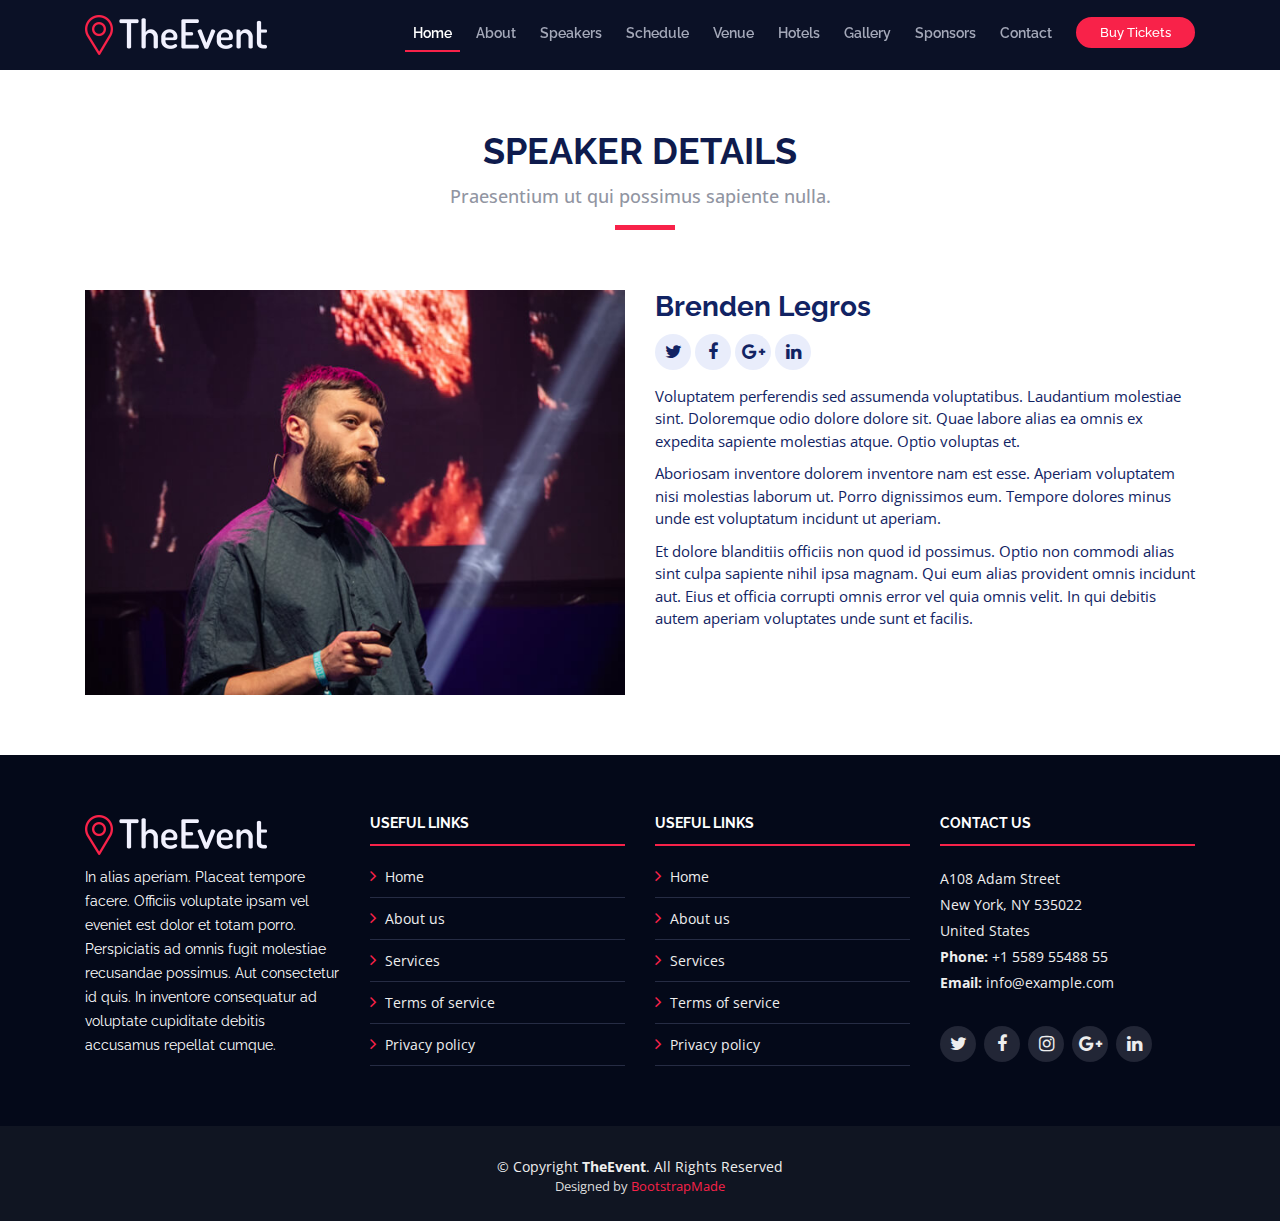
==== speaker-details.html @ fe37664f "The Event" ====
<!DOCTYPE html>
<html lang="en">

<head>
  <meta charset="utf-8">
  <meta content="width=device-width, initial-scale=1.0" name="viewport">

  <title>TheEvent Bootstrap Template - Speaker Details</title>
  <meta content="" name="description">
  <meta content="" name="keywords">

  <!-- Favicons -->
  <link href="assets/img/favicon.png" rel="icon">
  <link href="assets/img/apple-touch-icon.png" rel="apple-touch-icon">

  <!-- Google Fonts -->
  <link href="https://fonts.googleapis.com/css?family=Open+Sans:300,300i,400,400i,700,700i|Raleway:300,400,500,700,800" rel="stylesheet">

  <!-- Vendor CSS Files -->
  <link href="assets/vendor/bootstrap/css/bootstrap.min.css" rel="stylesheet">
  <link href="assets/vendor/venobox/venobox.css" rel="stylesheet">
  <link href="assets/vendor/font-awesome/css/font-awesome.min.css" rel="stylesheet">
  <link href="assets/vendor/owl.carousel/assets/owl.carousel.min.css" rel="stylesheet">
  <link href="assets/vendor/aos/aos.css" rel="stylesheet">

  <!-- Template Main CSS File -->
  <link href="assets/css/style.css" rel="stylesheet">

  <!-- =======================================================
  * Template Name: TheEvent - v2.3.1
  * Template URL: https://bootstrapmade.com/theevent-conference-event-bootstrap-template/
  * Author: BootstrapMade.com
  * License: https://bootstrapmade.com/license/
  ======================================================== -->
</head>

<body>

  <!-- ======= Header ======= -->
  <header id="header" class="header-fixed">
    <div class="container">

      <div id="logo" class="pull-left">
        <!-- Uncomment below if you prefer to use a text logo -->
        <!-- <h1><a href="#intro">The<span>Event</span></a></h1>-->
        <a href="index.html" class="scrollto"><img src="assets/img/logo.png" alt="" title=""></a>
      </div>

      <nav id="nav-menu-container">
        <ul class="nav-menu">
          <li class="menu-active"><a href="index.html">Home</a></li>
          <li><a href="#about">About</a></li>
          <li><a href="#speakers">Speakers</a></li>
          <li><a href="#schedule">Schedule</a></li>
          <li><a href="#venue">Venue</a></li>
          <li><a href="#hotels">Hotels</a></li>
          <li><a href="#gallery">Gallery</a></li>
          <li><a href="#supporters">Sponsors</a></li>
          <li><a href="#contact">Contact</a></li>
          <li class="buy-tickets"><a href="#buy-tickets">Buy Tickets</a></li>
        </ul>
      </nav><!-- #nav-menu-container -->
    </div>
  </header><!-- End Header -->

  <main id="main" class="main-page">

    <!-- ======= Speaker Details Sectionn ======= -->
    <section id="speakers-details">
      <div class="container">
        <div class="section-header">
          <h2>Speaker Details</h2>
          <p>Praesentium ut qui possimus sapiente nulla.</p>
        </div>

        <div class="row">
          <div class="col-md-6">
            <img src="assets/img/speakers/1.jpg" alt="Speaker 1" class="img-fluid">
          </div>

          <div class="col-md-6">
            <div class="details">
              <h2>Brenden Legros</h2>
              <div class="social">
                <a href=""><i class="fa fa-twitter"></i></a>
                <a href=""><i class="fa fa-facebook"></i></a>
                <a href=""><i class="fa fa-google-plus"></i></a>
                <a href=""><i class="fa fa-linkedin"></i></a>
              </div>
              <p>Voluptatem perferendis sed assumenda voluptatibus. Laudantium molestiae sint. Doloremque odio dolore dolore sit. Quae labore alias ea omnis ex expedita sapiente molestias atque. Optio voluptas et.</p>

              <p>Aboriosam inventore dolorem inventore nam est esse. Aperiam voluptatem nisi molestias laborum ut. Porro dignissimos eum. Tempore dolores minus unde est voluptatum incidunt ut aperiam.</p>

              <p>Et dolore blanditiis officiis non quod id possimus. Optio non commodi alias sint culpa sapiente nihil ipsa magnam. Qui eum alias provident omnis incidunt aut. Eius et officia corrupti omnis error vel quia omnis velit. In qui debitis autem aperiam voluptates unde sunt et facilis.</p>
            </div>
          </div>

        </div>
      </div>

    </section>

  </main><!-- End #main -->

  <!-- ======= Footer ======= -->
  <footer id="footer">
    <div class="footer-top">
      <div class="container">
        <div class="row">

          <div class="col-lg-3 col-md-6 footer-info">
            <img src="assets/img/logo.png" alt="TheEvenet">
            <p>In alias aperiam. Placeat tempore facere. Officiis voluptate ipsam vel eveniet est dolor et totam porro. Perspiciatis ad omnis fugit molestiae recusandae possimus. Aut consectetur id quis. In inventore consequatur ad voluptate cupiditate debitis accusamus repellat cumque.</p>
          </div>

          <div class="col-lg-3 col-md-6 footer-links">
            <h4>Useful Links</h4>
            <ul>
              <li><i class="fa fa-angle-right"></i> <a href="#">Home</a></li>
              <li><i class="fa fa-angle-right"></i> <a href="#">About us</a></li>
              <li><i class="fa fa-angle-right"></i> <a href="#">Services</a></li>
              <li><i class="fa fa-angle-right"></i> <a href="#">Terms of service</a></li>
              <li><i class="fa fa-angle-right"></i> <a href="#">Privacy policy</a></li>
            </ul>
          </div>

          <div class="col-lg-3 col-md-6 footer-links">
            <h4>Useful Links</h4>
            <ul>
              <li><i class="fa fa-angle-right"></i> <a href="#">Home</a></li>
              <li><i class="fa fa-angle-right"></i> <a href="#">About us</a></li>
              <li><i class="fa fa-angle-right"></i> <a href="#">Services</a></li>
              <li><i class="fa fa-angle-right"></i> <a href="#">Terms of service</a></li>
              <li><i class="fa fa-angle-right"></i> <a href="#">Privacy policy</a></li>
            </ul>
          </div>

          <div class="col-lg-3 col-md-6 footer-contact">
            <h4>Contact Us</h4>
            <p>
              A108 Adam Street <br>
              New York, NY 535022<br>
              United States <br>
              <strong>Phone:</strong> +1 5589 55488 55<br>
              <strong>Email:</strong> info@example.com<br>
            </p>

            <div class="social-links">
              <a href="#" class="twitter"><i class="fa fa-twitter"></i></a>
              <a href="#" class="facebook"><i class="fa fa-facebook"></i></a>
              <a href="#" class="instagram"><i class="fa fa-instagram"></i></a>
              <a href="#" class="google-plus"><i class="fa fa-google-plus"></i></a>
              <a href="#" class="linkedin"><i class="fa fa-linkedin"></i></a>
            </div>

          </div>

        </div>
      </div>
    </div>

    <div class="container">
      <div class="copyright">
        &copy; Copyright <strong>TheEvent</strong>. All Rights Reserved
      </div>
      <div class="credits">
        <!--
        All the links in the footer should remain intact.
        You can delete the links only if you purchased the pro version.
        Licensing information: https://bootstrapmade.com/license/
        Purchase the pro version with working PHP/AJAX contact form: https://bootstrapmade.com/buy/?theme=TheEvent
      -->
        Designed by <a href="https://bootstrapmade.com/">BootstrapMade</a>
      </div>
    </div>
  </footer><!-- End  Footer -->

  <a href="#" class="back-to-top"><i class="fa fa-angle-up"></i></a>

  <!-- Vendor JS Files -->
  <script src="assets/vendor/jquery/jquery.min.js"></script>
  <script src="assets/vendor/bootstrap/js/bootstrap.bundle.min.js"></script>
  <script src="assets/vendor/jquery.easing/jquery.easing.min.js"></script>
  <script src="assets/vendor/php-email-form/validate.js"></script>
  <script src="assets/vendor/venobox/venobox.min.js"></script>
  <script src="assets/vendor/owl.carousel/owl.carousel.min.js"></script>
  <script src="assets/vendor/superfish/superfish.min.js"></script>
  <script src="assets/vendor/hoverIntent/hoverIntent.js"></script>
  <script src="assets/vendor/aos/aos.js"></script>

  <!-- Template Main JS File -->
  <script src="assets/js/main.js"></script>

</body>

</html>
---- assets/vendor/venobox/venobox.css ----
/* ------ venobox.css --------*/
.vbox-overlay *, .vbox-overlay *:before, .vbox-overlay *:after{
    -webkit-backface-visibility: hidden;
    -webkit-box-sizing:border-box;
    -moz-box-sizing:border-box;
    box-sizing:border-box;
}
.vbox-overlay * { 
    -webkit-backface-visibility: visible;
    backface-visibility: visible;
}
.vbox-overlay{
    display: -webkit-flex;
    display: flex;
    -webkit-flex-direction: column;
    flex-direction: column;
    -webkit-justify-content: center;
    justify-content: center;
    -webkit-align-items: center;
    align-items: center;
    position: fixed;
    left: 0;
    top: 0;
    bottom: 0;
    right: 0;
    z-index: 999999;
}

/* ----- navigation ----- */
.vbox-title{
    width: 100%;
    height: 40px;
    float: left;
    text-align: center;
    line-height: 28px;
    font-size: 12px;
    padding: 6px 50px;
    overflow: hidden;
    position: fixed;
    display: none;
    left: 0;
    z-index: 89;
}
.vbox-close{
    cursor: pointer;
    position: fixed;
    top: -1px;
    right: 0;
    width: 50px;
    height: 40px;
    padding: 6px;
    display: block;
    background-position:10px center;
    overflow: hidden;
    font-size: 24px;
    line-height: 1;
    text-align: center;
    z-index: 99;
}
.vbox-left{
    cursor: pointer;
    position: fixed;
    left: 0;
    height: 40px;
    overflow: hidden;
    line-height: 28px;
    font-size: 12px;
    z-index: 99;
    display: flex;
    align-items:center;
}
.vbox-num{
    display: inline-block;
    margin: 6px 0 6px 15px;
}
/* ----- Social share ----- */
.vbox-share{
    line-height: 28px;
    font-size: 12px;
    overflow: hidden;
    position: fixed;
    left: 0;
    z-index: 98;
    display: flex;
    align-items:center;
    justify-content: center;
    width: 100%;
    text-align: center;
}
.vbox-share svg{
    max-height: 28px;
    width: 28px;
    z-index: 10;
    margin-left: 12px;
    margin-top: 6px;
    margin-bottom: 6px;
    vertical-align: middle;
}


/* ----- navigation ARROWS ----- */
.vbox-next, .vbox-prev{
    position: fixed;
    top: 50%;
    margin-top: -15px;
    overflow: hidden;
    cursor: pointer;
    display: block;
    width: 45px;
    height: 45px;
    z-index: 99;
}
.vbox-next span, .vbox-prev span{
    position: relative;
    width: 20px;
    height: 20px;
    border: 2px solid transparent;
    border-top-color: #B6B6B6;
    border-right-color: #B6B6B6;
    text-indent: -100px;
    position: absolute;
    top: 8px;
    display: block;
}
.vbox-prev{
    left: 15px;
}
.vbox-next{
    right: 15px;
}
.vbox-prev span{
    left: 10px;
    -ms-transform: rotate(-135deg);
    -webkit-transform: rotate(-135deg);
    transform: rotate(-135deg);
}
.vbox-next span{
    -ms-transform: rotate(45deg);
    -webkit-transform: rotate(45deg);
    transform: rotate(45deg);
    right: 10px;
}
/* ------- inline window ------ */
.vbox-inline{
    width: 420px;
    height: 315px;
    height: 70vh;
    padding: 10px;
    background: #fff;
    margin: 0 auto;
    overflow: auto;
    text-align: left;
}
/* ------- Video & iFrames window ------ */
.venoframe{
    max-width: 100%;
    width: 100%;
    border: none;
    width: 100%;
    height: 260px;
    height: 70vh;
}
.venoframe.vbvid{
    height: 260px;
}
@media (min-width: 768px) {
    .venoframe, .vbox-inline{
        width: 90%;
        height: 360px;
        height: 70vh;
    }
    .venoframe.vbvid{
        width: 640px;
        height: 360px;
    }
}
@media (min-width: 992px) {
    .venoframe, .vbox-inline{
        max-width: 1200px;
        width: 80%;
        height: 540px;
        height: 70vh;
    }
    .venoframe.vbvid{
        width: 960px;
        height: 540px;
    }
}
/* 
Please do NOT edit this part! 
or at least read this note: http://i.imgur.com/7C0ws9e.gif
*/
.vbox-open{
    overflow: hidden;
}
.vbox-container{
    position: absolute;
    left: 0;
    right: 0;
    top: 0;
    bottom: 0;
    overflow-x: hidden;
    overflow-y: scroll;
    overflow-scrolling: touch;
    -webkit-overflow-scrolling: touch;
    z-index: 20;
    max-height: 100%;

}

.vbox-content{
    text-align: center;
    float: left;
    width: 100%;
    position: relative;
    overflow: hidden;
    padding: 20px 4%;
}
.vbox-container img{
    max-width: 100%;
    height: auto;
}
.vbox-figlio{
    box-shadow: 0 0 12px rgba(0,0,0,0.19), 0 6px 6px rgba(0,0,0,0.23);
    max-width: 100%;
    text-align: initial;
}
img.vbox-figlio{
    -webkit-user-select: none;
-khtml-user-select: none;
-moz-user-select: none;
-o-user-select: none;
user-select: none;
}
.vbox-content.swipe-left{
    margin-left: -200px !important;
}
.vbox-content.swipe-right{
    margin-left: 200px !important;
}
.vbox-animated{
    webkit-transition: margin 300ms ease-out;
    transition: margin 300ms ease-out;
}

/* ---------- preloader ----------
 * SPINKIT 
 * http://tobiasahlin.com/spinkit/
-------------------------------- */
.sk-double-bounce,.sk-rotating-plane{width:40px;height:40px;margin:40px auto}.sk-rotating-plane{background-color:#333;-webkit-animation:sk-rotatePlane 1.2s infinite ease-in-out;animation:sk-rotatePlane 1.2s infinite ease-in-out}@-webkit-keyframes sk-rotatePlane{0%{-webkit-transform:perspective(120px) rotateX(0) rotateY(0);transform:perspective(120px) rotateX(0) rotateY(0)}50%{-webkit-transform:perspective(120px) rotateX(-180.1deg) rotateY(0);transform:perspective(120px) rotateX(-180.1deg) rotateY(0)}100%{-webkit-transform:perspective(120px) rotateX(-180deg) rotateY(-179.9deg);transform:perspective(120px) rotateX(-180deg) rotateY(-179.9deg)}}@keyframes sk-rotatePlane{0%{-webkit-transform:perspective(120px) rotateX(0) rotateY(0);transform:perspective(120px) rotateX(0) rotateY(0)}50%{-webkit-transform:perspective(120px) rotateX(-180.1deg) rotateY(0);transform:perspective(120px) rotateX(-180.1deg) rotateY(0)}100%{-webkit-transform:perspective(120px) rotateX(-180deg) rotateY(-179.9deg);transform:perspective(120px) rotateX(-180deg) rotateY(-179.9deg)}}.sk-double-bounce{position:relative}.sk-double-bounce .sk-child{width:100%;height:100%;border-radius:50%;background-color:#333;opacity:.6;position:absolute;top:0;left:0;-webkit-animation:sk-doubleBounce 2s infinite ease-in-out;animation:sk-doubleBounce 2s infinite ease-in-out}.sk-chasing-dots .sk-child,.sk-spinner-pulse,.sk-three-bounce .sk-child{background-color:#333;border-radius:100%}.sk-double-bounce .sk-double-bounce2{-webkit-animation-delay:-1s;animation-delay:-1s}@-webkit-keyframes sk-doubleBounce{0%,100%{-webkit-transform:scale(0);transform:scale(0)}50%{-webkit-transform:scale(1);transform:scale(1)}}@keyframes sk-doubleBounce{0%,100%{-webkit-transform:scale(0);transform:scale(0)}50%{-webkit-transform:scale(1);transform:scale(1)}}.sk-wave{margin:40px auto;width:50px;height:40px;text-align:center;font-size:10px}.sk-wave .sk-rect{background-color:#333;height:100%;width:6px;display:inline-block;-webkit-animation:sk-waveStretchDelay 1.2s infinite ease-in-out;animation:sk-waveStretchDelay 1.2s infinite ease-in-out}.sk-wave .sk-rect1{-webkit-animation-delay:-1.2s;animation-delay:-1.2s}.sk-wave .sk-rect2{-webkit-animation-delay:-1.1s;animation-delay:-1.1s}.sk-wave .sk-rect3{-webkit-animation-delay:-1s;animation-delay:-1s}.sk-wave .sk-rect4{-webkit-animation-delay:-.9s;animation-delay:-.9s}.sk-wave .sk-rect5{-webkit-animation-delay:-.8s;animation-delay:-.8s}@-webkit-keyframes sk-waveStretchDelay{0%,100%,40%{-webkit-transform:scaleY(.4);transform:scaleY(.4)}20%{-webkit-transform:scaleY(1);transform:scaleY(1)}}@keyframes sk-waveStretchDelay{0%,100%,40%{-webkit-transform:scaleY(.4);transform:scaleY(.4)}20%{-webkit-transform:scaleY(1);transform:scaleY(1)}}.sk-wandering-cubes{margin:40px auto;width:40px;height:40px;position:relative}.sk-wandering-cubes .sk-cube{background-color:#333;width:10px;height:10px;position:absolute;top:0;left:0;-webkit-animation:sk-wanderingCube 1.8s ease-in-out -1.8s infinite both;animation:sk-wanderingCube 1.8s ease-in-out -1.8s infinite both}.sk-chasing-dots,.sk-spinner-pulse{width:40px;height:40px;margin:40px auto}.sk-wandering-cubes .sk-cube2{-webkit-animation-delay:-.9s;animation-delay:-.9s}@-webkit-keyframes sk-wanderingCube{0%{-webkit-transform:rotate(0);transform:rotate(0)}25%{-webkit-transform:translateX(30px) rotate(-90deg) scale(.5);transform:translateX(30px) rotate(-90deg) scale(.5)}50%{-webkit-transform:translateX(30px) translateY(30px) rotate(-179deg);transform:translateX(30px) translateY(30px) rotate(-179deg)}50.1%{-webkit-transform:translateX(30px) translateY(30px) rotate(-180deg);transform:translateX(30px) translateY(30px) rotate(-180deg)}75%{-webkit-transform:translateX(0) translateY(30px) rotate(-270deg) scale(.5);transform:translateX(0) translateY(30px) rotate(-270deg) scale(.5)}100%{-webkit-transform:rotate(-360deg);transform:rotate(-360deg)}}@keyframes sk-wanderingCube{0%{-webkit-transform:rotate(0);transform:rotate(0)}25%{-webkit-transform:translateX(30px) rotate(-90deg) scale(.5);transform:translateX(30px) rotate(-90deg) scale(.5)}50%{-webkit-transform:translateX(30px) translateY(30px) rotate(-179deg);transform:translateX(30px) translateY(30px) rotate(-179deg)}50.1%{-webkit-transform:translateX(30px) translateY(30px) rotate(-180deg);transform:translateX(30px) translateY(30px) rotate(-180deg)}75%{-webkit-transform:translateX(0) translateY(30px) rotate(-270deg) scale(.5);transform:translateX(0) translateY(30px) rotate(-270deg) scale(.5)}100%{-webkit-transform:rotate(-360deg);transform:rotate(-360deg)}}.sk-spinner-pulse{-webkit-animation:sk-pulseScaleOut 1s infinite ease-in-out;animation:sk-pulseScaleOut 1s infinite ease-in-out}@-webkit-keyframes sk-pulseScaleOut{0%{-webkit-transform:scale(0);transform:scale(0)}100%{-webkit-transform:scale(1);transform:scale(1);opacity:0}}@keyframes sk-pulseScaleOut{0%{-webkit-transform:scale(0);transform:scale(0)}100%{-webkit-transform:scale(1);transform:scale(1);opacity:0}}.sk-chasing-dots{position:relative;text-align:center;-webkit-animation:sk-chasingDotsRotate 2s infinite linear;animation:sk-chasingDotsRotate 2s infinite linear}.sk-chasing-dots .sk-child{width:60%;height:60%;display:inline-block;position:absolute;top:0;-webkit-animation:sk-chasingDotsBounce 2s infinite ease-in-out;animation:sk-chasingDotsBounce 2s infinite ease-in-out}.sk-chasing-dots .sk-dot2{top:auto;bottom:0;-webkit-animation-delay:-1s;animation-delay:-1s}@-webkit-keyframes sk-chasingDotsRotate{100%{-webkit-transform:rotate(360deg);transform:rotate(360deg)}}@keyframes sk-chasingDotsRotate{100%{-webkit-transform:rotate(360deg);transform:rotate(360deg)}}@-webkit-keyframes sk-chasingDotsBounce{0%,100%{-webkit-transform:scale(0);transform:scale(0)}50%{-webkit-transform:scale(1);transform:scale(1)}}@keyframes sk-chasingDotsBounce{0%,100%{-webkit-transform:scale(0);transform:scale(0)}50%{-webkit-transform:scale(1);transform:scale(1)}}.sk-three-bounce{margin:40px auto;width:80px;text-align:center}.sk-three-bounce .sk-child{width:20px;height:20px;display:inline-block;-webkit-animation:sk-three-bounce 1.4s ease-in-out 0s infinite both;animation:sk-three-bounce 1.4s ease-in-out 0s infinite both}.sk-circle .sk-child:before,.sk-fading-circle .sk-circle:before{display:block;border-radius:100%;content:'';background-color:#333}.sk-three-bounce .sk-bounce1{-webkit-animation-delay:-.32s;animation-delay:-.32s}.sk-three-bounce .sk-bounce2{-webkit-animation-delay:-.16s;animation-delay:-.16s}@-webkit-keyframes sk-three-bounce{0%,100%,80%{-webkit-transform:scale(0);transform:scale(0)}40%{-webkit-transform:scale(1);transform:scale(1)}}@keyframes sk-three-bounce{0%,100%,80%{-webkit-transform:scale(0);transform:scale(0)}40%{-webkit-transform:scale(1);transform:scale(1)}}.sk-circle{margin:40px auto;width:40px;height:40px;position:relative}.sk-circle .sk-child{width:100%;height:100%;position:absolute;left:0;top:0}.sk-circle .sk-child:before{margin:0 auto;width:15%;height:15%;-webkit-animation:sk-circleBounceDelay 1.2s infinite ease-in-out both;animation:sk-circleBounceDelay 1.2s infinite ease-in-out both}.sk-circle .sk-circle2{-webkit-transform:rotate(30deg);-ms-transform:rotate(30deg);transform:rotate(30deg)}.sk-circle .sk-circle3{-webkit-transform:rotate(60deg);-ms-transform:rotate(60deg);transform:rotate(60deg)}.sk-circle .sk-circle4{-webkit-transform:rotate(90deg);-ms-transform:rotate(90deg);transform:rotate(90deg)}.sk-circle .sk-circle5{-webkit-transform:rotate(120deg);-ms-transform:rotate(120deg);transform:rotate(120deg)}.sk-circle .sk-circle6{-webkit-transform:rotate(150deg);-ms-transform:rotate(150deg);transform:rotate(150deg)}.sk-circle .sk-circle7{-webkit-transform:rotate(180deg);-ms-transform:rotate(180deg);transform:rotate(180deg)}.sk-circle .sk-circle8{-webkit-transform:rotate(210deg);-ms-transform:rotate(210deg);transform:rotate(210deg)}.sk-circle .sk-circle9{-webkit-transform:rotate(240deg);-ms-transform:rotate(240deg);transform:rotate(240deg)}.sk-circle .sk-circle10{-webkit-transform:rotate(270deg);-ms-transform:rotate(270deg);transform:rotate(270deg)}.sk-circle .sk-circle11{-webkit-transform:rotate(300deg);-ms-transform:rotate(300deg);transform:rotate(300deg)}.sk-circle .sk-circle12{-webkit-transform:rotate(330deg);-ms-transform:rotate(330deg);transform:rotate(330deg)}.sk-circle .sk-circle2:before{-webkit-animation-delay:-1.1s;animation-delay:-1.1s}.sk-circle .sk-circle3:before{-webkit-animation-delay:-1s;animation-delay:-1s}.sk-circle .sk-circle4:before{-webkit-animation-delay:-.9s;animation-delay:-.9s}.sk-circle .sk-circle5:before{-webkit-animation-delay:-.8s;animation-delay:-.8s}.sk-circle .sk-circle6:before{-webkit-animation-delay:-.7s;animation-delay:-.7s}.sk-circle .sk-circle7:before{-webkit-animation-delay:-.6s;animation-delay:-.6s}.sk-circle .sk-circle8:before{-webkit-animation-delay:-.5s;animation-delay:-.5s}.sk-circle .sk-circle9:before{-webkit-animation-delay:-.4s;animation-delay:-.4s}.sk-circle .sk-circle10:before{-webkit-animation-delay:-.3s;animation-delay:-.3s}.sk-circle .sk-circle11:before{-webkit-animation-delay:-.2s;animation-delay:-.2s}.sk-circle .sk-circle12:before{-webkit-animation-delay:-.1s;animation-delay:-.1s}@-webkit-keyframes sk-circleBounceDelay{0%,100%,80%{-webkit-transform:scale(0);transform:scale(0)}40%{-webkit-transform:scale(1);transform:scale(1)}}@keyframes sk-circleBounceDelay{0%,100%,80%{-webkit-transform:scale(0);transform:scale(0)}40%{-webkit-transform:scale(1);transform:scale(1)}}.sk-cube-grid{width:40px;height:40px;margin:40px auto}.sk-cube-grid .sk-cube{width:33.33%;height:33.33%;background-color:#333;float:left;-webkit-animation:sk-cubeGridScaleDelay 1.3s infinite ease-in-out;animation:sk-cubeGridScaleDelay 1.3s infinite ease-in-out}.sk-cube-grid .sk-cube1{-webkit-animation-delay:.2s;animation-delay:.2s}.sk-cube-grid .sk-cube2{-webkit-animation-delay:.3s;animation-delay:.3s}.sk-cube-grid .sk-cube3{-webkit-animation-delay:.4s;animation-delay:.4s}.sk-cube-grid .sk-cube4{-webkit-animation-delay:.1s;animation-delay:.1s}.sk-cube-grid .sk-cube5{-webkit-animation-delay:.2s;animation-delay:.2s}.sk-cube-grid .sk-cube6{-webkit-animation-delay:.3s;animation-delay:.3s}.sk-cube-grid .sk-cube7{-webkit-animation-delay:0ms;animation-delay:0ms}.sk-cube-grid .sk-cube8{-webkit-animation-delay:.1s;animation-delay:.1s}.sk-cube-grid .sk-cube9{-webkit-animation-delay:.2s;animation-delay:.2s}@-webkit-keyframes sk-cubeGridScaleDelay{0%,100%,70%{-webkit-transform:scale3D(1,1,1);transform:scale3D(1,1,1)}35%{-webkit-transform:scale3D(0,0,1);transform:scale3D(0,0,1)}}@keyframes sk-cubeGridScaleDelay{0%,100%,70%{-webkit-transform:scale3D(1,1,1);transform:scale3D(1,1,1)}35%{-webkit-transform:scale3D(0,0,1);transform:scale3D(0,0,1)}}.sk-fading-circle{margin:40px auto;width:40px;height:40px;position:relative}.sk-fading-circle .sk-circle{width:100%;height:100%;position:absolute;left:0;top:0}.sk-fading-circle .sk-circle:before{margin:0 auto;width:15%;height:15%;-webkit-animation:sk-circleFadeDelay 1.2s infinite ease-in-out both;animation:sk-circleFadeDelay 1.2s infinite ease-in-out both}.sk-fading-circle .sk-circle2{-webkit-transform:rotate(30deg);-ms-transform:rotate(30deg);transform:rotate(30deg)}.sk-fading-circle .sk-circle3{-webkit-transform:rotate(60deg);-ms-transform:rotate(60deg);transform:rotate(60deg)}.sk-fading-circle .sk-circle4{-webkit-transform:rotate(90deg);-ms-transform:rotate(90deg);transform:rotate(90deg)}.sk-fading-circle .sk-circle5{-webkit-transform:rotate(120deg);-ms-transform:rotate(120deg);transform:rotate(120deg)}.sk-fading-circle .sk-circle6{-webkit-transform:rotate(150deg);-ms-transform:rotate(150deg);transform:rotate(150deg)}.sk-fading-circle .sk-circle7{-webkit-transform:rotate(180deg);-ms-transform:rotate(180deg);transform:rotate(180deg)}.sk-fading-circle .sk-circle8{-webkit-transform:rotate(210deg);-ms-transform:rotate(210deg);transform:rotate(210deg)}.sk-fading-circle .sk-circle9{-webkit-transform:rotate(240deg);-ms-transform:rotate(240deg);transform:rotate(240deg)}.sk-fading-circle .sk-circle10{-webkit-transform:rotate(270deg);-ms-transform:rotate(270deg);transform:rotate(270deg)}.sk-fading-circle .sk-circle11{-webkit-transform:rotate(300deg);-ms-transform:rotate(300deg);transform:rotate(300deg)}.sk-fading-circle .sk-circle12{-webkit-transform:rotate(330deg);-ms-transform:rotate(330deg);transform:rotate(330deg)}.sk-fading-circle .sk-circle2:before{-webkit-animation-delay:-1.1s;animation-delay:-1.1s}.sk-fading-circle .sk-circle3:before{-webkit-animation-delay:-1s;animation-delay:-1s}.sk-fading-circle .sk-circle4:before{-webkit-animation-delay:-.9s;animation-delay:-.9s}.sk-fading-circle .sk-circle5:before{-webkit-animation-delay:-.8s;animation-delay:-.8s}.sk-fading-circle .sk-circle6:before{-webkit-animation-delay:-.7s;animation-delay:-.7s}.sk-fading-circle .sk-circle7:before{-webkit-animation-delay:-.6s;animation-delay:-.6s}.sk-fading-circle .sk-circle8:before{-webkit-animation-delay:-.5s;animation-delay:-.5s}.sk-fading-circle .sk-circle9:before{-webkit-animation-delay:-.4s;animation-delay:-.4s}.sk-fading-circle .sk-circle10:before{-webkit-animation-delay:-.3s;animation-delay:-.3s}.sk-fading-circle .sk-circle11:before{-webkit-animation-delay:-.2s;animation-delay:-.2s}.sk-fading-circle .sk-circle12:before{-webkit-animation-delay:-.1s;animation-delay:-.1s}@-webkit-keyframes sk-circleFadeDelay{0%,100%,39%{opacity:0}40%{opacity:1}}@keyframes sk-circleFadeDelay{0%,100%,39%{opacity:0}40%{opacity:1}}.sk-folding-cube{margin:40px auto;width:40px;height:40px;position:relative;-webkit-transform:rotateZ(45deg);transform:rotateZ(45deg)}.sk-folding-cube .sk-cube{float:left;width:50%;height:50%;position:relative;-webkit-transform:scale(1.1);-ms-transform:scale(1.1);transform:scale(1.1)}.sk-folding-cube .sk-cube:before{content:'';position:absolute;top:0;left:0;width:100%;height:100%;background-color:#333;-webkit-animation:sk-foldCubeAngle 2.4s infinite linear both;animation:sk-foldCubeAngle 2.4s infinite linear both;-webkit-transform-origin:100% 100%;-ms-transform-origin:100% 100%;transform-origin:100% 100%}.sk-folding-cube .sk-cube2{-webkit-transform:scale(1.1) rotateZ(90deg);transform:scale(1.1) rotateZ(90deg)}.sk-folding-cube .sk-cube3{-webkit-transform:scale(1.1) rotateZ(180deg);transform:scale(1.1) rotateZ(180deg)}.sk-folding-cube .sk-cube4{-webkit-transform:scale(1.1) rotateZ(270deg);transform:scale(1.1) rotateZ(270deg)}.sk-folding-cube .sk-cube2:before{-webkit-animation-delay:.3s;animation-delay:.3s}.sk-folding-cube .sk-cube3:before{-webkit-animation-delay:.6s;animation-delay:.6s}.sk-folding-cube .sk-cube4:before{-webkit-animation-delay:.9s;animation-delay:.9s}@-webkit-keyframes sk-foldCubeAngle{0%,10%{-webkit-transform:perspective(140px) rotateX(-180deg);transform:perspective(140px) rotateX(-180deg);opacity:0}25%,75%{-webkit-transform:perspective(140px) rotateX(0);transform:perspective(140px) rotateX(0);opacity:1}100%,90%{-webkit-transform:perspective(140px) rotateY(180deg);transform:perspective(140px) rotateY(180deg);opacity:0}}@keyframes sk-foldCubeAngle{0%,10%{-webkit-transform:perspective(140px) rotateX(-180deg);transform:perspective(140px) rotateX(-180deg);opacity:0}25%,75%{-webkit-transform:perspective(140px) rotateX(0);transform:perspective(140px) rotateX(0);opacity:1}100%,90%{-webkit-transform:perspective(140px) rotateY(180deg);transform:perspective(140px) rotateY(180deg);opacity:0}}
---- assets/css/style.css ----
/*--------------------------------------------------------------
# General
--------------------------------------------------------------*/
body {
  background: #fff;
  color: #2f3138;
  font-family: "Open Sans", sans-serif;
}

a {
  color: #f82249;
  transition: 0.5s;
}

a:hover, a:active, a:focus {
  color: #f8234a;
  outline: none;
  text-decoration: none;
}

p {
  padding: 0;
  margin: 0 0 30px 0;
}

h1, h2, h3, h4, h5, h6 {
  font-family: "Raleway", sans-serif;
  font-weight: 400;
  margin: 0 0 20px 0;
  padding: 0;
  color: #0e1b4d;
}

.main-page {
  margin-top: 70px;
}

/* Prelaoder */
#preloader {
  position: fixed;
  left: 0;
  top: 0;
  z-index: 999;
  width: 100%;
  height: 100%;
  overflow: visible;
  background: #fff url("../img/preloader.svg") no-repeat center center;
}

/* Back to top button */
.back-to-top {
  position: fixed;
  display: none;
  background: #f82249;
  color: #fff;
  width: 40px;
  height: 40px;
  text-align: center;
  border-radius: 50px;
  right: 15px;
  bottom: 15px;
  transition: background 0.5s ease-in-out;
}

.back-to-top i {
  font-size: 24px;
  padding-top: 6px;
}

@media (max-width: 768px) {
  .back-to-top {
    bottom: 15px;
  }
}

.back-to-top:focus {
  background: #e0072f;
  color: #fff;
  outline: none;
}

.back-to-top:hover {
  background: #e0072f;
  color: #fff;
}

/* Sections Header
--------------------------------*/
.section-header {
  margin-bottom: 60px;
  position: relative;
  padding-bottom: 20px;
}

.section-header::before {
  content: '';
  position: absolute;
  display: block;
  width: 60px;
  height: 5px;
  background: #f82249;
  bottom: 0;
  left: calc(50% - 25px);
}

.section-header h2 {
  font-size: 36px;
  text-transform: uppercase;
  text-align: center;
  font-weight: 700;
  margin-bottom: 10px;
}

.section-header p {
  text-align: center;
  padding: 0;
  margin: 0;
  font-size: 18px;
  font-weight: 500;
  color: #9195a2;
}

.section-with-bg {
  background-color: #f6f7fd;
}

/*--------------------------------------------------------------
# Header
--------------------------------------------------------------*/
#header {
  height: 90px;
  padding: 25px 0;
  position: fixed;
  left: 0;
  top: 0;
  right: 0;
  transition: all 0.5s;
  z-index: 997;
}

@media (max-width: 991px) {
  #header {
    background: rgba(6, 12, 34, 0.98);
    height: 70px;
    padding: 15px 0;
    transition: all 0.5s;
  }
}

@media (max-width: 1199px) {
  #header .container {
    max-width: 100%;
  }
}

#header.header-scrolled, #header.header-fixed {
  background: rgba(6, 12, 34, 0.98);
  height: 70px;
  padding: 15px 0;
  transition: all 0.5s;
}

#header #logo h1 {
  font-size: 36px;
  margin: 0;
  padding: 6px 0;
  line-height: 1;
  font-family: "Raleway", sans-serif;
  font-weight: 700;
  letter-spacing: 3px;
  text-transform: uppercase;
}

#header #logo h1 span {
  color: #f82249;
}

#header #logo h1 a, #header #logo h1 a:hover {
  color: #fff;
}

#header #logo img {
  padding: 0;
  margin: 0;
  max-height: 40px;
}

/*--------------------------------------------------------------
# Navigation Menu
--------------------------------------------------------------*/
/* Nav Menu Essentials */
.nav-menu, .nav-menu * {
  margin: 0;
  padding: 0;
  list-style: none;
}

.nav-menu ul {
  position: absolute;
  display: none;
  top: 100%;
  left: 0;
  z-index: 99;
}

.nav-menu li {
  position: relative;
  white-space: nowrap;
}

.nav-menu > li {
  float: left;
}

.nav-menu li:hover > ul,
.nav-menu li.sfHover > ul {
  display: block;
}

.nav-menu ul ul {
  top: 0;
  left: 100%;
}

.nav-menu ul li {
  min-width: 180px;
}

/* Nav Menu Arrows */
.sf-arrows .sf-with-ul {
  padding-right: 30px;
}

.sf-arrows .sf-with-ul:after {
  content: "\f107";
  position: absolute;
  right: 15px;
  font-family: FontAwesome;
  font-style: normal;
  font-weight: normal;
}

.sf-arrows ul .sf-with-ul:after {
  content: "\f105";
}

/* Nav Meu Container */
#nav-menu-container {
  float: right;
  margin: 0;
}

@media (max-width: 991px) {
  #nav-menu-container {
    display: none;
  }
}

/* Nav Meu Styling */
.nav-menu a {
  padding: 8px;
  text-decoration: none;
  display: inline-block;
  color: rgba(202, 206, 221, 0.8);
  font-family: "Raleway", sans-serif;
  font-weight: 600;
  font-size: 14px;
  outline: none;
}

@media (max-width: 1199px) {
  .nav-menu a {
    padding: 8px 4px;
  }
}

.nav-menu .menu-active a, .nav-menu a:hover {
  color: #fff;
}

.nav-menu > li {
  margin-left: 8px;
}

.nav-menu > li > a:before {
  content: "";
  position: absolute;
  width: 0;
  height: 2px;
  bottom: 0;
  left: 0;
  background-color: #f82249;
  visibility: hidden;
  transition: all 0.3s ease-in-out 0s;
}

.nav-menu a:hover:before, .nav-menu li:hover > a:before, .nav-menu .menu-active > a:before {
  visibility: visible;
  width: 100%;
}

.nav-menu li.buy-tickets a {
  color: #fff;
  background: #f82249;
  padding: 7px 22px;
  border-radius: 50px;
  border: 2px solid #f82249;
  transition: all ease-in-out 0.3s;
  font-weight: 500;
  margin-left: 8px;
  margin-top: 2px;
  line-height: 1;
  font-size: 13px;
}

.nav-menu li.buy-tickets a:hover {
  background: none;
}

.nav-menu li.buy-tickets:hover a:before, .nav-menu li.buy-tickets.menu-active a:before {
  visibility: hidden;
}

.nav-menu ul {
  margin: 4px 0 0 0;
  padding: 10px;
  box-shadow: 0px 0px 30px rgba(127, 137, 161, 0.25);
  background: #fff;
  border-radius: 3px;
}

.nav-menu ul li {
  transition: 0.3s;
}

.nav-menu ul li a {
  padding: 10px;
  color: #060c22;
  transition: 0.3s;
  display: block;
  font-size: 13px;
  text-transform: none;
  border-radius: 3px;
}

.nav-menu ul li:hover > a {
  background: #f82249;
  color: #fff;
}

.nav-menu ul ul {
  margin: 0;
}

/* Mobile Nav Toggle */
#mobile-nav-toggle {
  position: fixed;
  right: 0;
  top: 0;
  z-index: 999;
  margin: 15px 15px 0 0;
  border: 0;
  background: none;
  font-size: 24px;
  display: none;
  transition: all 0.4s;
  outline: none;
  cursor: pointer;
}

#mobile-nav-toggle i {
  color: #fff;
}

@media (max-width: 991px) {
  #mobile-nav-toggle {
    display: inline;
  }
}

/* Mobile Nav Styling */
#mobile-nav {
  position: fixed;
  top: 0;
  padding-top: 18px;
  bottom: 0;
  z-index: 998;
  background: rgba(6, 12, 34, 0.9);
  left: -260px;
  width: 260px;
  overflow-y: auto;
  transition: 0.4s;
}

#mobile-nav ul {
  padding: 0;
  margin: 0;
  list-style: none;
}

#mobile-nav ul li {
  position: relative;
}

#mobile-nav ul li a {
  color: #fff;
  font-size: 17px;
  overflow: hidden;
  padding: 10px 22px 10px 15px;
  position: relative;
  text-decoration: none;
  width: 100%;
  display: block;
  outline: none;
}

#mobile-nav ul li a:hover {
  color: #f82249;
}

#mobile-nav ul li li {
  padding-left: 30px;
}

#mobile-nav ul .menu-has-children i {
  position: absolute;
  right: 0;
  z-index: 99;
  padding: 15px;
  cursor: pointer;
  color: #fff;
}

#mobile-nav ul .menu-has-children i.fa-chevron-up {
  color: #f82249;
}

#mobile-nav ul .menu-item-active {
  color: #f82249;
}

#mobile-body-overly {
  width: 100%;
  height: 100%;
  z-index: 997;
  top: 0;
  left: 0;
  position: fixed;
  background: rgba(6, 12, 34, 0.8);
  display: none;
}

/* Mobile Nav body classes */
body.mobile-nav-active {
  overflow: hidden;
}

body.mobile-nav-active #mobile-nav {
  left: 0;
}

body.mobile-nav-active #mobile-nav-toggle {
  color: #fff;
}

/*--------------------------------------------------------------
# Intro Section
--------------------------------------------------------------*/
#intro {
  width: 100%;
  height: 100vh;
  background: url(../img/intro-bg.jpg) top center;
  background-size: cover;
  overflow: hidden;
  position: relative;
}

@media (min-width: 1024px) {
  #intro {
    background-attachment: fixed;
  }
}

#intro:before {
  content: "";
  background: rgba(6, 12, 34, 0.8);
  position: absolute;
  bottom: 0;
  top: 0;
  left: 0;
  right: 0;
}

#intro .intro-container {
  position: absolute;
  bottom: 0;
  left: 0;
  top: 90px;
  right: 0;
  display: flex;
  justify-content: center;
  align-items: center;
  flex-direction: column;
  text-align: center;
  padding: 0 15px;
}

@media (max-width: 991px) {
  #intro .intro-container {
    top: 70px;
  }
}

#intro h1 {
  color: #fff;
  font-family: "Raleway", sans-serif;
  font-size: 56px;
  font-weight: 600;
  text-transform: uppercase;
}

#intro h1 span {
  color: #f82249;
}

@media (max-width: 991px) {
  #intro h1 {
    font-size: 34px;
  }
}

#intro p {
  color: #ebebeb;
  font-weight: 700;
  font-size: 20px;
}

@media (max-width: 991px) {
  #intro p {
    font-size: 16px;
  }
}

#intro .play-btn {
  width: 94px;
  height: 94px;
  background: radial-gradient(#f82249 50%, rgba(101, 111, 150, 0.15) 52%);
  border-radius: 50%;
  display: block;
  position: relative;
  overflow: hidden;
}

#intro .play-btn::after {
  content: '';
  position: absolute;
  left: 50%;
  top: 50%;
  transform: translateX(-40%) translateY(-50%);
  width: 0;
  height: 0;
  border-top: 10px solid transparent;
  border-bottom: 10px solid transparent;
  border-left: 15px solid #fff;
  z-index: 100;
  transition: all 400ms cubic-bezier(0.55, 0.055, 0.675, 0.19);
}

#intro .play-btn:before {
  content: '';
  position: absolute;
  width: 120px;
  height: 120px;
  -webkit-animation-delay: 0s;
  animation-delay: 0s;
  -webkit-animation: pulsate-btn 2s;
  animation: pulsate-btn 2s;
  -webkit-animation-direction: forwards;
  animation-direction: forwards;
  -webkit-animation-iteration-count: infinite;
  animation-iteration-count: infinite;
  -webkit-animation-timing-function: steps;
  animation-timing-function: steps;
  opacity: 1;
  border-radius: 50%;
  border: 2px solid rgba(163, 163, 163, 0.4);
  top: -15%;
  left: -15%;
  background: rgba(198, 16, 0, 0);
}

#intro .play-btn:hover::after {
  border-left: 15px solid #f82249;
  transform: scale(20);
}

#intro .play-btn:hover::before {
  content: '';
  position: absolute;
  left: 50%;
  top: 50%;
  transform: translateX(-40%) translateY(-50%);
  width: 0;
  height: 0;
  border: none;
  border-top: 10px solid transparent;
  border-bottom: 10px solid transparent;
  border-left: 15px solid #fff;
  z-index: 200;
  -webkit-animation: none;
  animation: none;
  border-radius: 0;
}

#intro .about-btn {
  font-family: "Raleway", sans-serif;
  font-weight: 500;
  font-size: 14px;
  letter-spacing: 1px;
  display: inline-block;
  padding: 12px 32px;
  border-radius: 50px;
  transition: 0.5s;
  line-height: 1;
  margin: 10px;
  color: #fff;
  -webkit-animation-delay: 0.8s;
  animation-delay: 0.8s;
  border: 2px solid #f82249;
}

#intro .about-btn:hover {
  background: #f82249;
  color: #fff;
}

@-webkit-keyframes pulsate-btn {
  0% {
    transform: scale(0.6, 0.6);
    opacity: 1;
  }
  100% {
    transform: scale(1, 1);
    opacity: 0;
  }
}

@keyframes pulsate-btn {
  0% {
    transform: scale(0.6, 0.6);
    opacity: 1;
  }
  100% {
    transform: scale(1, 1);
    opacity: 0;
  }
}

/*--------------------------------------------------------------
# About Section
--------------------------------------------------------------*/
#about {
  background: url("../img/about-bg.jpg");
  background-size: cover;
  overflow: hidden;
  position: relative;
  color: #fff;
  padding: 60px 0 40px 0;
}

@media (min-width: 1024px) {
  #about {
    background-attachment: fixed;
  }
}

#about:before {
  content: "";
  background: rgba(13, 20, 41, 0.8);
  position: absolute;
  bottom: 0;
  top: 0;
  left: 0;
  right: 0;
}

#about h2 {
  font-size: 36px;
  font-weight: bold;
  margin-bottom: 10px;
  color: #fff;
}

#about h3 {
  font-size: 18px;
  font-weight: bold;
  text-transform: uppercase;
  margin-bottom: 10px;
  color: #fff;
}

#about p {
  font-size: 14px;
  margin-bottom: 20px;
  color: #fff;
}

/*--------------------------------------------------------------
# Speakers Section
--------------------------------------------------------------*/
#speakers {
  padding: 60px 0 30px 0;
}

#speakers .speaker {
  position: relative;
  overflow: hidden;
  margin-bottom: 30px;
}

#speakers .speaker .details {
  background: rgba(6, 12, 34, 0.76);
  position: absolute;
  left: 0;
  bottom: -30px;
  right: 0;
  text-align: center;
  padding-top: 10px;
  transition: all 300ms cubic-bezier(0.645, 0.045, 0.355, 1);
}

#speakers .speaker .details h3 {
  color: #fff;
  font-size: 22px;
  font-weight: 600;
  margin-bottom: 5px;
}

#speakers .speaker .details p {
  color: #fff;
  font-size: 15px;
  margin-bottom: 10px;
  font-style: italic;
}

#speakers .speaker .details .social {
  height: 30px;
}

#speakers .speaker .details a {
  color: #fff;
}

#speakers .speaker .details a:hover {
  color: #f82249;
}

#speakers .speaker:hover .details {
  bottom: 0;
}

#speakers-details {
  padding: 60px 0;
}

#speakers-details .details h2 {
  color: #112363;
  font-size: 28px;
  font-weight: 700;
  margin-bottom: 10px;
}

#speakers-details .details .social {
  margin-bottom: 15px;
}

#speakers-details .details .social a {
  background: #e9edfb;
  color: #112363;
  line-height: 1;
  display: inline-block;
  text-align: center;
  border-radius: 50%;
  width: 36px;
  height: 36px;
  padding-top: 9px;
}

#speakers-details .details .social a:hover {
  background: #f82249;
  color: #fff;
}

#speakers-details .details .social a i {
  font-size: 18px;
}

#speakers-details .details p {
  color: #112363;
  font-size: 15px;
  margin-bottom: 10px;
}

/*--------------------------------------------------------------
# Schedule Section
--------------------------------------------------------------*/
#schedule {
  padding: 60px 0 60px 0;
}

#schedule .nav-tabs {
  text-align: center;
  margin: auto;
  display: block;
  border-bottom: 0;
  margin-bottom: 30px;
}

#schedule .nav-tabs li {
  display: inline-block;
  margin-bottom: 0;
}

#schedule .nav-tabs a {
  border: none;
  border-radius: 50px;
  font-weight: 600;
  background-color: #0e1b4d;
  color: #fff;
  padding: 10px 100px;
}

@media (max-width: 991px) {
  #schedule .nav-tabs a {
    padding: 8px 60px;
  }
}

@media (max-width: 767px) {
  #schedule .nav-tabs a {
    padding: 8px 50px;
  }
}

@media (max-width: 480px) {
  #schedule .nav-tabs a {
    padding: 8px 30px;
  }
}

#schedule .nav-tabs a.active {
  background-color: #f82249;
  color: #fff;
}

#schedule .sub-heading {
  text-align: center;
  font-size: 18px;
  font-style: italic;
  margin: 0 auto 30px auto;
}

@media (min-width: 991px) {
  #schedule .sub-heading {
    width: 75%;
  }
}

#schedule .tab-pane {
  transition: ease-in-out .2s;
}

#schedule .schedule-item {
  border-bottom: 1px solid #cad4f6;
  padding-top: 15px;
  padding-bottom: 15px;
  transition: background-color ease-in-out 0.3s;
}

#schedule .schedule-item:hover {
  background-color: #fff;
}

#schedule .schedule-item time {
  padding-bottom: 5px;
  display: inline-block;
}

#schedule .schedule-item .speaker {
  width: 60px;
  height: 60px;
  overflow: hidden;
  border-radius: 50%;
  float: left;
  margin: 0 10px 10px 0;
}

#schedule .schedule-item .speaker img {
  height: 100%;
  transform: translateX(-50%);
  margin-left: 50%;
  transition: all ease-in-out 0.3s;
}

#schedule .schedule-item h4 {
  font-size: 18px;
  font-weight: 600;
  margin-bottom: 5px;
}

#schedule .schedule-item h4 span {
  font-style: italic;
  color: #19328e;
  font-weight: normal;
  font-size: 16px;
}

#schedule .schedule-item p {
  font-style: italic;
  color: #152b79;
  margin-bottom: 0;
}

/*--------------------------------------------------------------
# Venue Section
--------------------------------------------------------------*/
#venue {
  padding: 60px 0;
}

#venue .container-fluid {
  margin-bottom: 3px;
}

#venue .venue-map iframe {
  width: 100%;
  height: 100%;
  min-height: 300px;
}

#venue .venue-info {
  background: url("../img/venue-info-bg.jpg") top center no-repeat;
  background-size: cover;
  position: relative;
  padding-top: 60px;
  padding-bottom: 60px;
}

#venue .venue-info:before {
  content: "";
  background: rgba(13, 20, 41, 0.8);
  position: absolute;
  bottom: 0;
  top: 0;
  left: 0;
  right: 0;
}

#venue .venue-info h3 {
  font-size: 36px;
  font-weight: 700;
  color: #fff;
}

@media (max-width: 574px) {
  #venue .venue-info h3 {
    font-size: 24px;
  }
}

#venue .venue-info p {
  color: #fff;
  margin-bottom: 0;
}

#venue .venue-gallery-container {
  padding-right: 12px;
}

#venue .venue-gallery {
  overflow: hidden;
  border-right: 3px solid #fff;
  border-bottom: 3px solid #fff;
}

#venue .venue-gallery img {
  transition: all ease-in-out 0.4s;
}

#venue .venue-gallery:hover img {
  transform: scale(1.1);
}

/*--------------------------------------------------------------
# Hotels Section
--------------------------------------------------------------*/
#hotels {
  padding: 60px 0;
}

#hotels .hotel {
  border: 1px solid #e0e5fa;
  background: #fff;
  margin-bottom: 30px;
}

#hotels .hotel:hover .hotel-img img {
  transform: scale(1.1);
}

#hotels .hotel-img {
  overflow: hidden;
  margin-bottom: 15px;
}

#hotels .hotel-img img {
  transition: 0.3s ease-in-out;
}

#hotels h3 {
  font-weight: 600;
  font-size: 20px;
  margin-bottom: 5px;
  padding: 0 20px;
}

#hotels a {
  color: #152b79;
}

#hotels a:hover {
  color: #f82249;
}

#hotels .stars {
  padding: 0 20px;
  margin-bottom: 5px;
}

#hotels .stars i {
  color: #ffc31d;
}

#hotels p {
  padding: 0 20px;
  margin-bottom: 20px;
  color: #060c22;
  font-style: italic;
  font-size: 15px;
}

/*--------------------------------------------------------------
# Gallery Section
--------------------------------------------------------------*/
#gallery {
  padding: 60px;
  overflow: hidden;
}

#gallery .owl-nav, #gallery .owl-dots {
  margin-top: 25px;
  text-align: center;
}

#gallery .owl-item {
  border-left: 2px solid #fff;
  border-right: 2px solid #fff;
}

#gallery .owl-dot {
  display: inline-block;
  margin: 0 5px;
  width: 12px;
  height: 12px;
  border-radius: 50%;
  background-color: #ddd;
}

#gallery .owl-dot.active {
  background-color: #f82249;
}

#gallery .gallery-carousel .owl-stage-outer {
  overflow: visible;
}

#gallery .gallery-carousel .center {
  border: 6px solid #f82249;
  margin: -10px;
  box-sizing: content-box;
  padding: 4px;
  background: #fff;
  z-index: 1;
}

/*--------------------------------------------------------------
# Sponsors Section
--------------------------------------------------------------*/
#supporters {
  padding: 60px 0;
}

#supporters .supporters-wrap {
  border-top: 1px solid #e0e5fa;
  border-left: 1px solid #e0e5fa;
  margin-bottom: 30px;
}

#supporters .supporter-logo {
  padding: 30px;
  display: flex;
  justify-content: center;
  align-items: center;
  border-right: 1px solid #e0e5fa;
  border-bottom: 1px solid #e0e5fa;
  overflow: hidden;
  background: rgba(255, 255, 255, 0.5);
  height: 160px;
}

#supporters .supporter-logo:hover img {
  transform: scale(1.2);
}

#supporters img {
  transition: all 0.4s ease-in-out;
}

/*--------------------------------------------------------------
# F.A.Q Section
--------------------------------------------------------------*/
#faq {
  padding: 60px 0;
}

#faq #faq-list {
  padding: 0;
  list-style: none;
}

#faq #faq-list li {
  border-bottom: 1px solid #ddd;
}

#faq #faq-list a {
  padding: 18px 0;
  display: block;
  position: relative;
  font-family: "Raleway", sans-serif;
  font-size: 16px;
  line-height: 24px;
  font-weight: 600;
  padding-right: 20px;
}

#faq #faq-list i {
  font-size: 24px;
  position: absolute;
  right: 0;
  top: 16px;
}

#faq #faq-list p {
  margin-bottom: 20px;
}

@media (max-width: 768px) {
  #faq #faq-list a {
    font-size: 18px;
  }
  #faq #faq-list i {
    top: 13px;
  }
}

#faq #faq-list a.collapse {
  color: #f82249;
}

#faq #faq-list a.collapsed {
  color: #000;
}

#faq #faq-list a.collapsed i::before {
  content: "\f055" !important;
}

/*--------------------------------------------------------------
# Subscribe Section
--------------------------------------------------------------*/
#subscribe {
  padding: 60px;
  background: url(../img/subscribe-bg.jpg) center center no-repeat;
  background-size: cover;
  overflow: hidden;
  position: relative;
}

#subscribe:before {
  content: "";
  background: rgba(6, 12, 34, 0.6);
  position: absolute;
  bottom: 0;
  top: 0;
  left: 0;
  right: 0;
}

@media (min-width: 1024px) {
  #subscribe {
    background-attachment: fixed;
  }
}

#subscribe .section-header h2, #subscribe p {
  color: #fff;
}

#subscribe input {
  background: #fff;
  color: #060c22;
  border: 0;
  outline: none;
  margin: 0;
  padding: 9px 20px;
  border-radius: 50px;
  font-size: 14px;
}

@media (min-width: 767px) {
  #subscribe input {
    min-width: 400px;
  }
}

#subscribe button {
  border: 0;
  padding: 9px 25px;
  cursor: pointer;
  background: #f82249;
  color: #fff;
  transition: all 0.3s ease;
  outline: none;
  font-size: 14px;
  border-radius: 50px;
}

#subscribe button:hover {
  background: #e0072f;
}

@media (max-width: 460px) {
  #subscribe button {
    margin-top: 10px;
  }
}

/*--------------------------------------------------------------
# Buy Tickets Section
--------------------------------------------------------------*/
#buy-tickets {
  padding: 60px 0;
}

#buy-tickets .card {
  border: none;
  border-radius: 5px;
  transition: all  0.3s ease-in-out;
  box-shadow: 0 10px 25px 0 rgba(6, 12, 34, 0.1);
}

#buy-tickets .card:hover {
  box-shadow: 0 10px 35px 0 rgba(6, 12, 34, 0.2);
}

#buy-tickets .card hr {
  margin: 25px 0;
}

#buy-tickets .card .card-title {
  margin: 10px 0;
  font-size: 14px;
  letter-spacing: 1px;
  font-weight: bold;
}

#buy-tickets .card .card-price {
  font-size: 48px;
  margin: 0;
}

#buy-tickets .card ul li {
  margin-bottom: 20px;
}

#buy-tickets .card .text-muted {
  opacity: 0.7;
}

#buy-tickets .card .btn {
  font-size: 15px;
  border-radius: 50px;
  padding: 10px 40px;
  transition: all 0.2s;
  background-color: #f82249;
  border: 0;
  color: #fff;
}

#buy-tickets .card .btn:hover {
  background-color: #e0072f;
}

#buy-tickets #buy-ticket-modal input, #buy-tickets #buy-ticket-modal select {
  border-radius: 0;
}

#buy-tickets #buy-ticket-modal .btn {
  font-size: 15px;
  border-radius: 50px;
  padding: 10px 40px;
  transition: all 0.2s;
  background-color: #f82249;
  border: 0;
  color: #fff;
}

#buy-tickets #buy-ticket-modal .btn:hover {
  background-color: #e0072f;
}

/*--------------------------------------------------------------
# Contact Section
--------------------------------------------------------------*/
#contact {
  padding: 60px 0;
}

#contact .contact-info {
  margin-bottom: 20px;
  text-align: center;
}

#contact .contact-info i {
  font-size: 48px;
  display: inline-block;
  margin-bottom: 10px;
  color: #f82249;
}

#contact .contact-info address, #contact .contact-info p {
  margin-bottom: 0;
  color: #112363;
}

#contact .contact-info h3 {
  font-size: 18px;
  margin-bottom: 15px;
  font-weight: bold;
  text-transform: uppercase;
  color: #112363;
}

#contact .contact-info a {
  color: #4869df;
}

#contact .contact-info a:hover {
  color: #f82249;
}

#contact .contact-address, #contact .contact-phone, #contact .contact-email {
  margin-bottom: 20px;
}

@media (min-width: 768px) {
  #contact .contact-address, #contact .contact-phone, #contact .contact-email {
    padding: 20px 0;
  }
}

@media (min-width: 768px) {
  #contact .contact-phone {
    border-left: 1px solid #ddd;
    border-right: 1px solid #ddd;
  }
}

#contact .php-email-form .validate {
  display: none;
  color: red;
  margin: 0 0 15px 0;
  font-weight: 400;
  font-size: 13px;
}

#contact .php-email-form .error-message {
  display: none;
  color: #fff;
  background: #ed3c0d;
  text-align: left;
  padding: 15px;
  font-weight: 600;
}

#contact .php-email-form .error-message br + br {
  margin-top: 25px;
}

#contact .php-email-form .sent-message {
  display: none;
  color: #fff;
  background: #18d26e;
  text-align: center;
  padding: 15px;
  font-weight: 600;
}

#contact .php-email-form .loading {
  display: none;
  background: #fff;
  text-align: center;
  padding: 15px;
}

#contact .php-email-form .loading:before {
  content: "";
  display: inline-block;
  border-radius: 50%;
  width: 24px;
  height: 24px;
  margin: 0 10px -6px 0;
  border: 3px solid #18d26e;
  border-top-color: #eee;
  -webkit-animation: animate-loading 1s linear infinite;
  animation: animate-loading 1s linear infinite;
}

#contact .php-email-form input, #contact .php-email-form textarea {
  border-radius: 0;
  box-shadow: none;
  font-size: 14px;
}

#contact .php-email-form input::focus, #contact .php-email-form textarea::focus {
  background-color: #f82249;
}

#contact .php-email-form input {
  padding: 20px 15px;
}

#contact .php-email-form textarea {
  padding: 12px 15px;
}

#contact .php-email-form button[type="submit"] {
  background: #f82249;
  border: 0;
  padding: 10px 40px;
  color: #fff;
  transition: 0.4s;
  border-radius: 50px;
  cursor: pointer;
}

#contact .php-email-form button[type="submit"]:hover {
  background: #e0072f;
}

@-webkit-keyframes animate-loading {
  0% {
    transform: rotate(0deg);
  }
  100% {
    transform: rotate(360deg);
  }
}

@keyframes animate-loading {
  0% {
    transform: rotate(0deg);
  }
  100% {
    transform: rotate(360deg);
  }
}

/*--------------------------------------------------------------
# Footer
--------------------------------------------------------------*/
#footer {
  background: #101522;
  padding: 0 0 25px 0;
  color: #eee;
  font-size: 14px;
}

#footer .footer-top {
  background: #040919;
  padding: 60px 0 30px 0;
}

#footer .footer-top .footer-info {
  margin-bottom: 30px;
}

#footer .footer-top .footer-info h3 {
  font-size: 26px;
  margin: 0 0 20px 0;
  padding: 2px 0 2px 0;
  line-height: 1;
  font-family: "Raleway", sans-serif;
  font-weight: 700;
  color: #fff;
}

#footer .footer-top .footer-info img {
  height: 40px;
  margin-bottom: 10px;
}

#footer .footer-top .footer-info p {
  font-size: 14px;
  line-height: 24px;
  margin-bottom: 0;
  font-family: "Raleway", sans-serif;
  color: #fff;
}

#footer .footer-top .social-links a {
  font-size: 18px;
  display: inline-block;
  background: #222636;
  color: #eee;
  line-height: 1;
  padding: 8px 0;
  margin-right: 4px;
  border-radius: 50%;
  text-align: center;
  width: 36px;
  height: 36px;
  transition: 0.3s;
}

#footer .footer-top .social-links a:hover {
  background: #f82249;
  color: #fff;
}

#footer .footer-top h4 {
  font-size: 14px;
  font-weight: bold;
  color: #fff;
  text-transform: uppercase;
  position: relative;
  padding-bottom: 12px;
  border-bottom: 2px solid #f82249;
}

#footer .footer-top .footer-links {
  margin-bottom: 30px;
}

#footer .footer-top .footer-links ul {
  list-style: none;
  padding: 0;
  margin: 0;
}

#footer .footer-top .footer-links ul i {
  padding-right: 5px;
  color: #f82249;
  font-size: 18px;
}

#footer .footer-top .footer-links ul li {
  border-bottom: 1px solid #262c44;
  padding: 10px 0;
}

#footer .footer-top .footer-links ul li:first-child {
  padding-top: 0;
}

#footer .footer-top .footer-links ul a {
  color: #eee;
}

#footer .footer-top .footer-links ul a:hover {
  color: #f82249;
}

#footer .footer-top .footer-contact {
  margin-bottom: 30px;
}

#footer .footer-top .footer-contact p {
  line-height: 26px;
}

#footer .footer-top .footer-newsletter {
  margin-bottom: 30px;
}

#footer .footer-top .footer-newsletter input[type="email"] {
  border: 0;
  padding: 6px 8px;
  width: 65%;
}

#footer .footer-top .footer-newsletter input[type="submit"] {
  background: #f82249;
  border: 0;
  width: 35%;
  padding: 6px 0;
  text-align: center;
  color: #fff;
  transition: 0.3s;
  cursor: pointer;
}

#footer .footer-top .footer-newsletter input[type="submit"]:hover {
  background: #e0072f;
}

#footer .copyright {
  text-align: center;
  padding-top: 30px;
}

#footer .credits {
  text-align: center;
  font-size: 13px;
  color: #ddd;
}
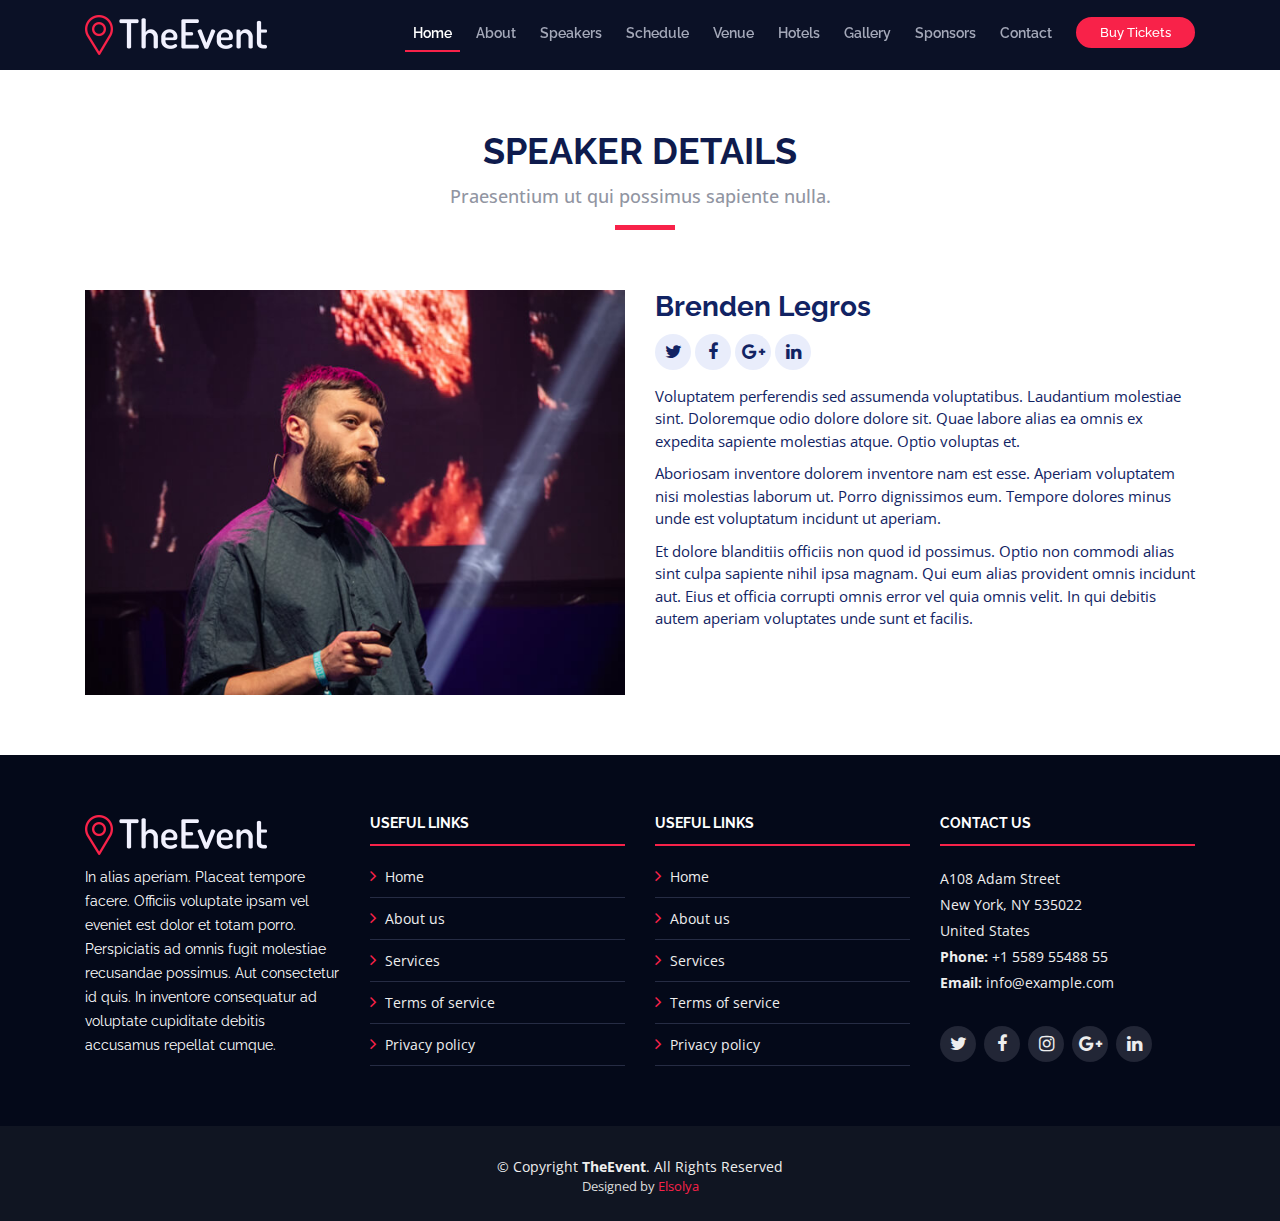
==== commit 472d9ca3: "Edit" ====
--- a/speaker-details.html
+++ b/speaker-details.html
@@ -165,12 +165,8 @@
       </div>
       <div class="credits">
         <!--
-        All the links in the footer should remain intact.
-        You can delete the links only if you purchased the pro version.
-        Licensing information: https://bootstrapmade.com/license/
-        Purchase the pro version with working PHP/AJAX contact form: https://bootstrapmade.com/buy/?theme=TheEvent
       -->
-        Designed by <a href="https://bootstrapmade.com/">BootstrapMade</a>
+        Designed by <a href="#">Elsolya</a>
       </div>
     </div>
   </footer><!-- End  Footer -->
@@ -181,7 +177,6 @@
   <script src="assets/vendor/jquery/jquery.min.js"></script>
   <script src="assets/vendor/bootstrap/js/bootstrap.bundle.min.js"></script>
   <script src="assets/vendor/jquery.easing/jquery.easing.min.js"></script>
-  <script src="assets/vendor/php-email-form/validate.js"></script>
   <script src="assets/vendor/venobox/venobox.min.js"></script>
   <script src="assets/vendor/owl.carousel/owl.carousel.min.js"></script>
   <script src="assets/vendor/superfish/superfish.min.js"></script>
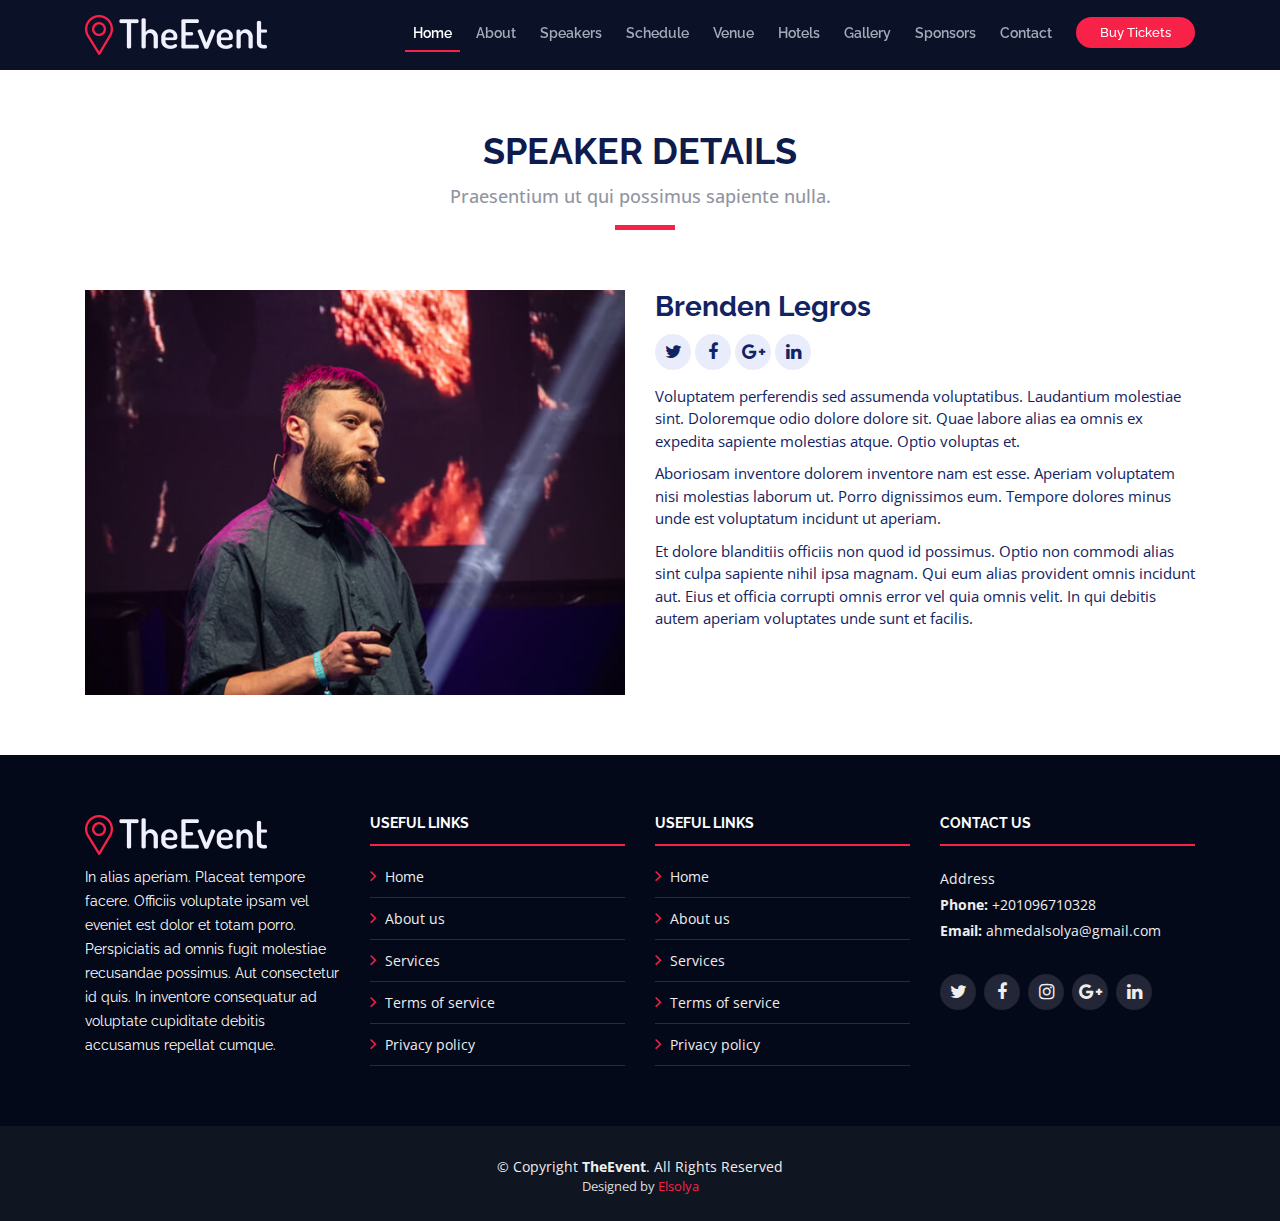
==== commit aa695083: "Edit" ====
--- a/speaker-details.html
+++ b/speaker-details.html
@@ -26,12 +26,6 @@
   <!-- Template Main CSS File -->
   <link href="assets/css/style.css" rel="stylesheet">
 
-  <!-- =======================================================
-  * Template Name: TheEvent - v2.3.1
-  * Template URL: https://bootstrapmade.com/theevent-conference-event-bootstrap-template/
-  * Author: BootstrapMade.com
-  * License: https://bootstrapmade.com/license/
-  ======================================================== -->
 </head>
 
 <body>
@@ -41,8 +35,7 @@
     <div class="container">
 
       <div id="logo" class="pull-left">
-        <!-- Uncomment below if you prefer to use a text logo -->
-        <!-- <h1><a href="#intro">The<span>Event</span></a></h1>-->
+
         <a href="index.html" class="scrollto"><img src="assets/img/logo.png" alt="" title=""></a>
       </div>
 
@@ -138,11 +131,9 @@
           <div class="col-lg-3 col-md-6 footer-contact">
             <h4>Contact Us</h4>
             <p>
-              A108 Adam Street <br>
-              New York, NY 535022<br>
-              United States <br>
-              <strong>Phone:</strong> +1 5589 55488 55<br>
-              <strong>Email:</strong> info@example.com<br>
+              Address <br>
+              <strong>Phone:</strong> +201096710328<br>
+              <strong>Email:</strong> ahmedalsolya@gmail.com<br>
             </p>
 
             <div class="social-links">
